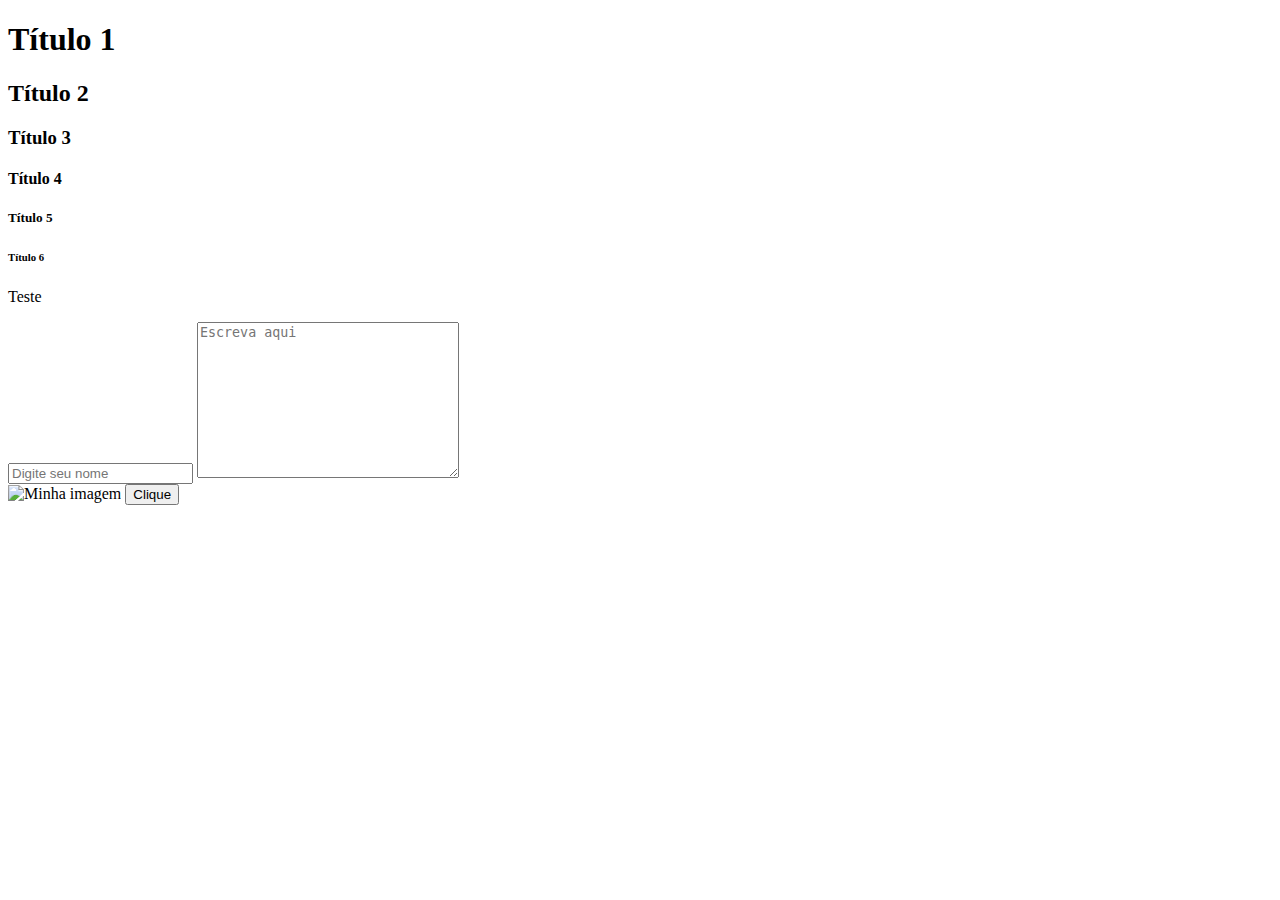
==== Aula01/index.html @ 73e0d3fa "update tags" ====
<!DOCTYPE html>
<html lang="en">
<head>
  <meta charset="UTF-8">
  <meta http-equiv="X-UA-Compatible" content="IE=edge">
  <meta name="viewport" content="width=device-width, initial-scale=1.0">
  <title>Document</title>
</head>
<body>
  <h1>Título 1</h1>
  <h2>Título 2</h2>
  <h3>Título 3</h3>
  <h4>Título 4</h4>
  <h5>Título 5</h5>
  <h6>Título 6</h6>
  
  <p>Teste</p>

  <form>
    <input placeholder="Digite seu nome"/>
    <textarea name="" id="" cols="30" rows="10" placeholder="Escreva aqui"></textarea>
  </form>

  <img src="" alt="Minha imagem"/>

  <button>Clique</button>
</body>
</html>
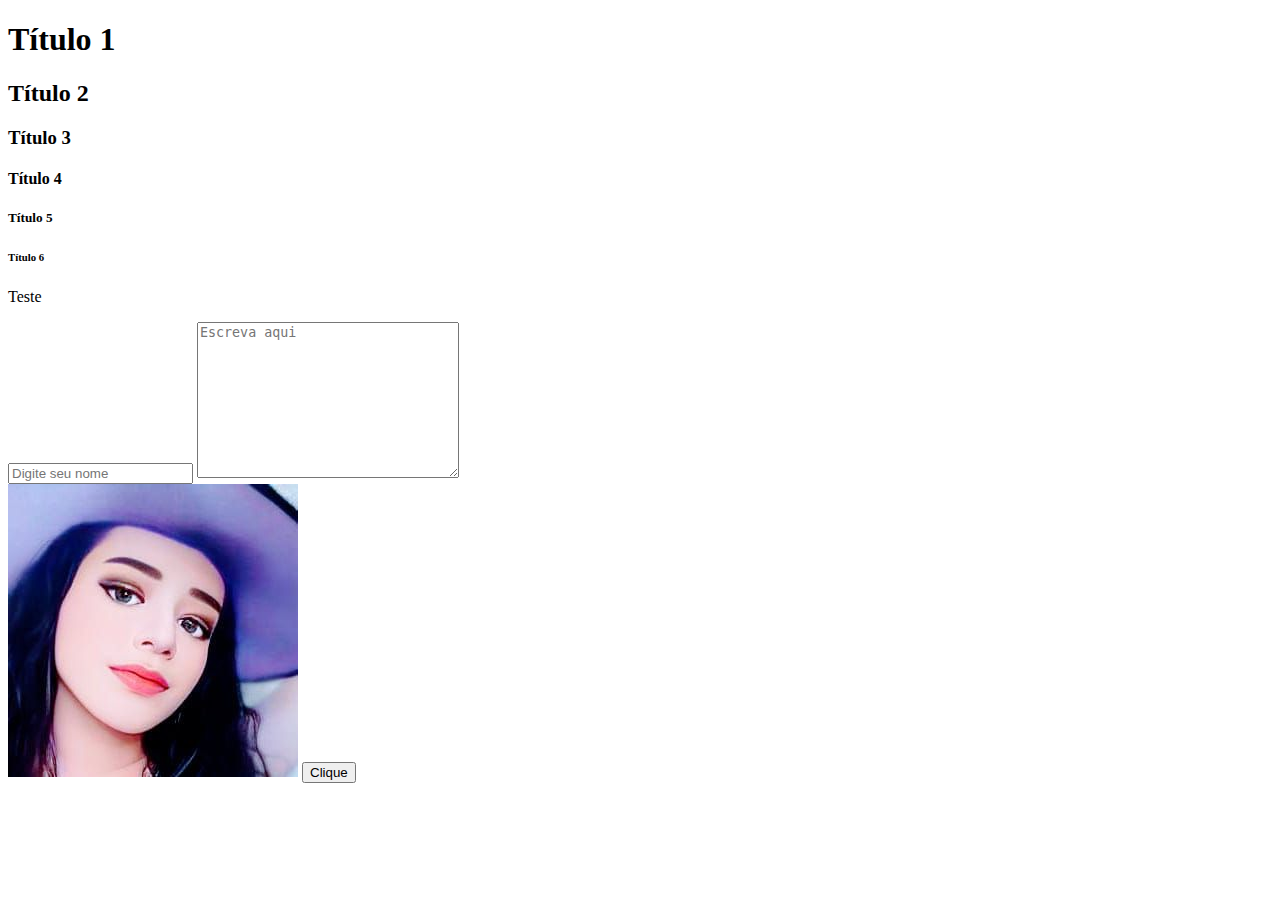
==== commit cd63fa60: "update photo" ====
--- a/Aula01/index.html
+++ b/Aula01/index.html
@@ -21,7 +21,7 @@
     <textarea name="" id="" cols="30" rows="10" placeholder="Escreva aqui"></textarea>
   </form>
 
-  <img src="" alt="Minha imagem"/>
+  <img src="./photo.jpg" alt="Minha imagem"/>
 
   <button>Clique</button>
 </body>
